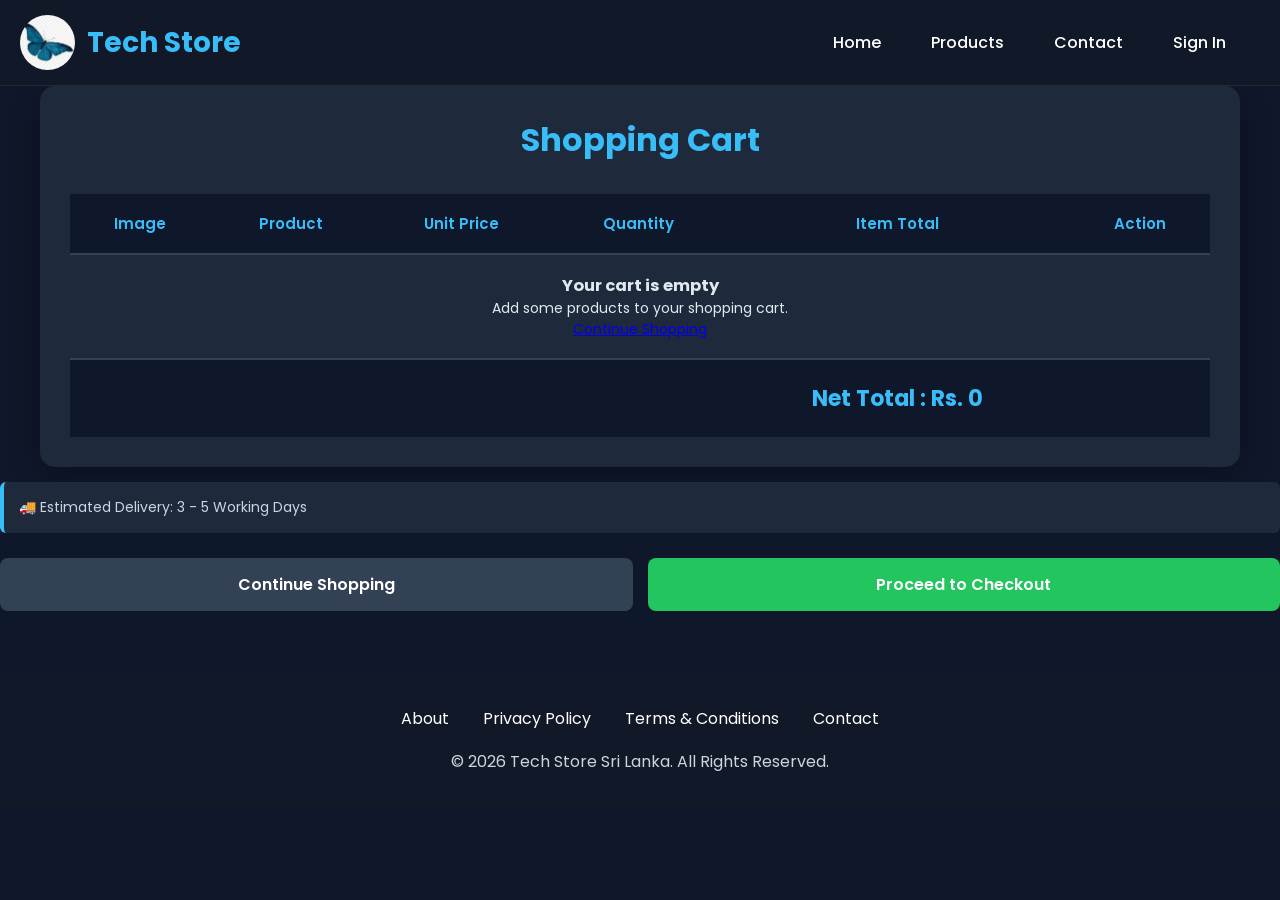
==== cart.html @ c7cad7b2 "Add files via upload" ====
<!DOCTYPE html>
<html lang="en">
<head>
    <meta charset="UTF-8">
    <meta name="viewport" content="width=device-width, initial-scale=1.0">
    <title>Shopping Cart - Tech Store</title>

    <link rel="stylesheet" href="cart.css">

    <meta
name="description"
content="Buy gaming laptops, keyboards, mice and accessories at the best prices in Sri Lanka.">

<meta
name="keywords"
content="gaming laptop sri lanka, gaming mouse, keyboard, pc accessories">

<meta
name="author"
content="Tech Store Sri Lanka">

<meta property="og:title"
      content="Tech Store Sri Lanka">

<meta property="og:description"
      content="Gaming laptops, keyboards, mice and accessories.">

<meta property="og:image"
      content="images/logo.png">

<meta property="og:url"
      content="https://yourdomain.com">

<link
rel="stylesheet"
href="https://cdnjs.cloudflare.com/ajax/libs/font-awesome/6.6.0/css/all.min.css">

<link rel="icon"
      href="images/logo.png"
      type="image/png">
</head>
<body>

<header>
    <button class="menu-toggle" id="menu-toggle" aria-label="Open Menu">
        <i class="fa-solid fa-bars"></i>
    </button>

    <div class="logo">
        <img src="images/logo.png" alt="Tech Store Logo">
        <h2>Tech Store</h2>
    </div>

<nav id="nav-menu">

        <a href="index.html">Home</a>
        <a href="products.html">Products</a>
        <a href="contact.html">Contact</a>

        <a href="signin.html" id="signin-link">
            Sign In
        </a>

        <span id="user-status"></span>

        <button id="logout-btn" style="display:none;">
            Logout
        </button>

        <a href="admin.html" id="admin-link" style="display:none;">
            Admin
        </a>
    </nav>

</header>

<div class="cart-container">

    <h1>Shopping Cart</h1>

    <table class="cart-table">

        <thead>

            <tr>

                <th>Image</th>
                <th>Product</th>
                <th>Unit Price</th>
                <th>Quantity</th>
                <th>Item Total</th>
                <th>Action</th>

            </tr>

        </thead>

        <tbody id="cart-items">

        </tbody>

        <tfoot>

            <tr>

                <td colspan="4"></td>

                <td>
                    <strong id="total">
                        Rs. 0
                    </strong>
                </td>

                <td></td>

            </tr>

        </tfoot>

    </table>

</div>



    <!-- Delivery -->
    <div class="delivery-info">
        <p>🚚 Estimated Delivery: 3 - 5 Working Days</p>
    </div>

    <!-- Buttons -->
    <div class="cart-buttons">


        <a href="index.html"
           class="continue-btn">
            Continue Shopping
        </a>

        <a href="checkout.html"
           id="checkout-link"
           class="checkout-btn">
            Proceed to Checkout
        </a>

    </div>

<footer>

    <div class="footer-links">

        <a href="about.html">About</a>

        <a href="privacy.html">Privacy Policy</a>

        <a href="terms.html">Terms & Conditions</a>

        <a href="contact.html">Contact</a>

    </div>

    <p>&copy; 2026 Tech Store Sri Lanka. All Rights Reserved.</p>

</footer>

<script src="js/menu.js"></script>
<script src="js/cart1.js"></script>

<script src="js/app.js"></script>
<script src="js/auth.js"></script>



</body>
</html>
---- cart.css ----
/* Google Font */
@import url('https://fonts.googleapis.com/css2?family=Poppins:wght@300;400;500;600;700;800&display=swap');

/* Reset */

*{
    margin:0;
    padding:0;
    box-sizing:border-box;
}

html{
    scroll-behavior:smooth;
}

body{
    font-family:'Poppins',sans-serif;
    background:#0f172a;
    color:#ffffff;
    overflow-x:hidden;
}

/* Scrollbar */

::-webkit-scrollbar{
    width:10px;
}

::-webkit-scrollbar-track{
    background:#111827;
}

::-webkit-scrollbar-thumb{
    background:#38bdf8;
    border-radius:10px;
}

::-webkit-scrollbar-thumb:hover{
    background:#0ea5e9;
}

::selection{
    background:#38bdf8;
    color:#fff;
}

/*=========================================
HEADER
=========================================*/

header{

    width:100%;

    display:flex;

    justify-content:space-between;

    align-items:center;

    padding:18px 8%;

    background:#111827;

    position:sticky;

    top:0;

    z-index:999;

    border-bottom:1px solid #1f2937;

}

/* Logo */

.logo{

    display:flex;

    align-items:center;

    gap:12px;

}

.logo img{

    width:55px;

    height:55px;

    object-fit:cover;

    border-radius:50%;

}

.logo h2{

    color:#38bdf8;

    font-size:28px;

    font-weight:700;

}

/*=========================================
Navigation
=========================================*/

nav{

    display:flex;

    align-items:center;

    gap:18px;

}

nav a{

    color:white;

    text-decoration:none;

    padding:10px 16px;

    border-radius:8px;

    transition:.3s;

    font-weight:500;

}

nav a:hover{

    background:#38bdf8;

    color:#111827;

}

#user-status{

    color:#38bdf8;

    font-weight:600;

}

#logout-btn{

    border:none;

    padding:10px 16px;

    border-radius:8px;

    background:#ef4444;

    color:white;

    cursor:pointer;

    transition:.3s;

}

#logout-btn:hover{

    background:#dc2626;

}

/*=========================================
Cart
=========================================*/

.cart-icon{
    position:relative;
}

.cart-icon a{
    position:relative;
    display:flex;
    align-items:center;
    justify-content:center;
    width:48px;
    height:48px;
    color:#fff;
    font-size:28px;
    text-decoration:none;
}

.cart-count{
    position:absolute;
    top:-6px;
    right:-6px;
    min-width:20px;
    height:20px;
    padding:0 5px;
    border-radius:50%;
    background:#ef4444;
    color:#fff;
    font-size:11px;
    font-weight:700;
    display:flex;
    justify-content:center;
    align-items:center;
    line-height:1;
}


/* ======================================== HERO SECTION ======================================== */ 
.hero{
    height: 80vh;
    background: linear-gradient(
        rgba(15,23,42,0.8),
        rgba(15,23,42,0.8)
    ),
    url("images/hero.jpg") center/cover no-repeat;
    
    display: flex;
    flex-direction: column;
    justify-content: center;
    align-items: center;
    
    text-align: center;
    padding: 20px;
}

.hero h1{

    font-size:58px;

    margin-bottom:20px;

    font-weight:700;

}

.hero p{

    font-size:22px;

    color:#d1d5db;

    margin-bottom:30px;

}

.hero button{

    padding:15px 35px;

    border:none;

    border-radius:40px;

    background:#38bdf8;

    color:#111827;

    font-size:18px;

    font-weight:600;

    cursor:pointer;

    transition:.3s;

}

.hero button:hover{

    transform:translateY(-4px);

    background:#0ea5e9;

}
/* ========================================
   CART CONTAINER
======================================== */

.cart-container {
    width: 100%;
    max-width: 1200px;
    margin: 0 auto;
    background: #1e293b;
    padding: 30px;
    border-radius: 15px;
    box-shadow: 0 10px 30px rgba(0, 0, 0, 0.3);
}


/* ========================================
   CART TITLE
======================================== */

.cart-container h1 {
    text-align: center;
    font-size: 32px;
    font-weight: 700;
    margin-bottom: 30px;
    color: #38bdf8;
}


/* ========================================
   CART TABLE WRAPPER
======================================== */

.cart-table {
    width: 100%;
    border-collapse: collapse;
    overflow: hidden;
}


/* ========================================
   TABLE HEADER
======================================== */

.cart-table thead {
    background: #0f172a;
}

.cart-table th {
    padding: 18px 15px;
    text-align: center;
    font-size: 15px;
    font-weight: 600;
    color: #38bdf8;
    border-bottom: 2px solid #334155;
}


/* ========================================
   TABLE BODY
======================================== */

.cart-table tbody tr {
    border-bottom: 1px solid #334155;
    transition: 0.3s ease;
}

.cart-table tbody tr:hover {
    background: #263449;
}

.cart-table td {
    padding: 18px 15px;
    text-align: center;
    vertical-align: middle;
    color: #e2e8f0;
    font-size: 14px;
}


/* ========================================
   PRODUCT IMAGE
======================================== */

.cart-table td img {
    width: 80px;
    height: 80px;
    object-fit: contain;
    border-radius: 10px;
    background: #ffffff;
    padding: 5px;
    display: block;
    margin: auto;
}


/* ========================================
   PRODUCT NAME
======================================== */

.cart-table td:nth-child(2) {
    font-weight: 600;
    color: #ffffff;
}


/* ========================================
   PRICE
======================================== */

.cart-table td:nth-child(3),
.cart-table td:nth-child(5) {
    color: #38bdf8;
    font-weight: 600;
}


/* ========================================
   QUANTITY AREA
======================================== */

.cart-table td:nth-child(4) {
    white-space: nowrap;
}


/* Quantity Buttons */

.cart-table td:nth-child(4) button {
    width: 32px;
    height: 32px;
    border: none;
    border-radius: 6px;
    background: #38bdf8;
    color: #0f172a;
    font-size: 18px;
    font-weight: 700;
    cursor: pointer;
    transition: 0.3s ease;
}

.cart-table td:nth-child(4) button:hover {
    background: #0ea5e9;
    transform: scale(1.05);
}


/* Quantity Number */

.cart-table td:nth-child(4) span {
    display: inline-block;
    min-width: 35px;
    font-size: 16px;
    font-weight: 600;
    color: #ffffff;
}


/* ========================================
   REMOVE BUTTON
======================================== */

.cart-table td:last-child button {
    padding: 9px 15px;
    border: none;
    border-radius: 6px;
    background: #ef4444;
    color: #ffffff;
    font-family: 'Poppins', sans-serif;
    font-size: 13px;
    font-weight: 600;
    cursor: pointer;
    transition: 0.3s ease;
}

.cart-table td:last-child button:hover {
    background: #dc2626;
    transform: translateY(-2px);
}


/* ========================================
   TABLE FOOTER
======================================== */

.cart-table tfoot {
    background: #0f172a;
}

.cart-table tfoot td {
    padding: 22px 15px;
    border-top: 2px solid #334155;
}


/* TOTAL */

#total {
    color: #38bdf8;
    font-size: 22px;
    font-weight: 700;
    white-space: nowrap;
}


/* ========================================
   EMPTY CART MESSAGE
======================================== */

.empty-cart {
    text-align: center;
    padding: 50px 20px;
    color: #94a3b8;
    font-size: 18px;
}





/* ========================================
   SMOOTH SCROLL
======================================== */

html {
    scroll-behavior: smooth;
}


/* ========================================
   SCROLLBAR
======================================== */

::-webkit-scrollbar {
    width: 8px;
    height: 8px;
}

::-webkit-scrollbar-track {
    background: #0f172a;
}

::-webkit-scrollbar-thumb {
    background: #38bdf8;
    border-radius: 10px;
}

::-webkit-scrollbar-thumb:hover {
    background: #0ea5e9;
}

/*=========================================
FOOTER
=========================================*/

footer{
    background:#111827;
    text-align:center;
    padding:35px;
    margin-top:60px;
}

.footer-links{
    margin-bottom:18px;
}

.footer-links a{
    color:#fff;
    text-decoration:none;
    margin:0 15px;
}

.footer-links a:hover{
    color:#38bdf8;
}

footer p{
    color:#cbd5e1;
}


/*=========================================
Buttons
=========================================*/

button{

    transition:.3s;
cursor: pointer;
}

button:hover{

    transform:translateY(-2px);

}


.buy-btn {
    background: #22c55e;
    color: white;
    padding: 15px 30px;
    border: none;
    border-radius: 10px;
    cursor: pointer;
    font-size: 18px;
}


/* ========================================
   DELIVERY INFORMATION
======================================== */

.delivery-info {
    margin: 15px 0;
    padding: 15px;
    background: #1e293b;
    border-left: 4px solid #38bdf8;
    border-radius: 6px;
}

.delivery-info p {
    margin: 0;
    color: #cbd5e1;
    font-size: 14px;
}


/* ========================================
   CART BUTTONS
======================================== */

.cart-buttons {
    display: flex;
    gap: 15px;
    margin-top: 25px;
}

.cart-buttons a {
    flex: 1;
    padding: 14px 20px;
    text-align: center;
    text-decoration: none;
    border-radius: 8px;
    font-weight: 600;
    transition: 0.3s ease;
}


/* CHECKOUT BUTTON */

.checkout-btn {
    background: #22c55e;
    color: white;
}

.checkout-btn:hover {
    background: #16a34a;
    transform: translateY(-2px);
}


/* CONTINUE SHOPPING BUTTON */

.continue-btn {
    background: #334155;
    color: white;
}

.continue-btn:hover {
    background: #475569;
    transform: translateY(-2px);
}

/*=========================================
LOADER
=========================================*/

.loader{
    width:60px;
    height:60px;
    border:6px solid #334155;
    border-top:6px solid #38bdf8;
    border-radius:50%;
    animation:spin 1s linear infinite;
    margin:100px auto;
}

@keyframes spin{
    100%{
        transform:rotate(360deg);
    }
}



/*=========================================
UTILITY CLASSES
=========================================*/

.text-center{
    text-align:center;
}

.mt-20{
    margin-top:20px;
}

.mt-40{
    margin-top:40px;
}

.mb-20{
    margin-bottom:20px;
}

.mb-40{
    margin-bottom:40px;
}

.hidden{
    display:none;
}

.flex{
    display:flex;
}

.space-between{
    justify-content:space-between;
}

.align-center{
    align-items:center;
}


/* ========================================
   EXTRA SMALL DEVICES
======================================== */

@media (max-width: 480px) {

    
   

    .cart-table {
        min-width: 650px;
    }

    .delivery-info {
        padding: 12px;
    }

    .delivery-info p {
        font-size: 13px;
    }

    #total {
        font-size: 17px;
    }
}


/* ===========================
   AMAZON STYLE MOBILE HEADER
=========================== */

header{
    display:flex;
    align-items:center;
    justify-content:space-between;
    position:sticky;
    top:0;
    background:#111827;
    padding:15px 20px;
    z-index:999;
}

.menu-toggle{
    display:none;
    background:none;
    border:none;
    color:white;
    font-size:28px;
    cursor:pointer;
}

.cart-icon{
    position:relative;
}

.cart-icon a{
    color:white;
    font-size:28px;
    text-decoration:none;
}

.cart-count{
    position:absolute;
    top:-8px;
    right:-10px;
    min-width:20px;
    height:20px;
    background:#ef4444;
    color:#fff;
    border-radius:50%;
    display:flex;
    justify-content:center;
    align-items:center;
    font-size:11px;
    font-weight:bold;
}

/* Mobile */

@media(max-width:768px){

    .menu-toggle{
        display:block;
    }

    .logo{
        flex:1;
        justify-content:center;
    }

    .logo h2{
        font-size:22px;
    }

    .logo img{
        width:40px;
        height:40px;
    }

    nav{
        position:fixed;
        top:70px;
        left:-100%;
        width:260px;
        height:100vh;
        background:#111827;
        display:flex;
        flex-direction:column;
        align-items:flex-start;
        padding:20px;
        transition:.35s ease;
        gap:5px;
        z-index:998;
    }

    nav.active{
        left:0;
    }

    nav a,
    #logout-btn{
        width:100%;
        padding:15px;
        text-align:left;
    }

    .cart-icon a{
        font-size:26px;
    }

     /* Cart */

    .cart-container {
        padding: 15px;
    }

    .cart-container h1 {
        font-size: 24px;
    }

    /* Enable horizontal scrolling */
    .cart-container {
        overflow-x: auto;
    }

    .cart-table {
        min-width: 700px;
    }

    .cart-table th,
    .cart-table td {
        padding: 12px;
        font-size: 13px;
    }

    .cart-table td img {
        width: 60px;
        height: 60px;
    }

    .cart-table td:nth-child(4) button {
        width: 28px;
        height: 28px;
        font-size: 16px;
    }

    #total {
        font-size: 18px;
    }

    /* Buttons */

    .cart-buttons {
        flex-direction: column;
    }

    .cart-buttons a {
        width: 100%;
    }

    /* Footer */

    .footer-links {
        display: flex;
        flex-direction: column;
        gap: 10px;
    }

    .footer-links a {
        margin: 0;
    }

    footer {
        padding: 25px 15px;
    }

    /* Images */

    img {
        max-width: 100%;
        height: auto;
    }
}
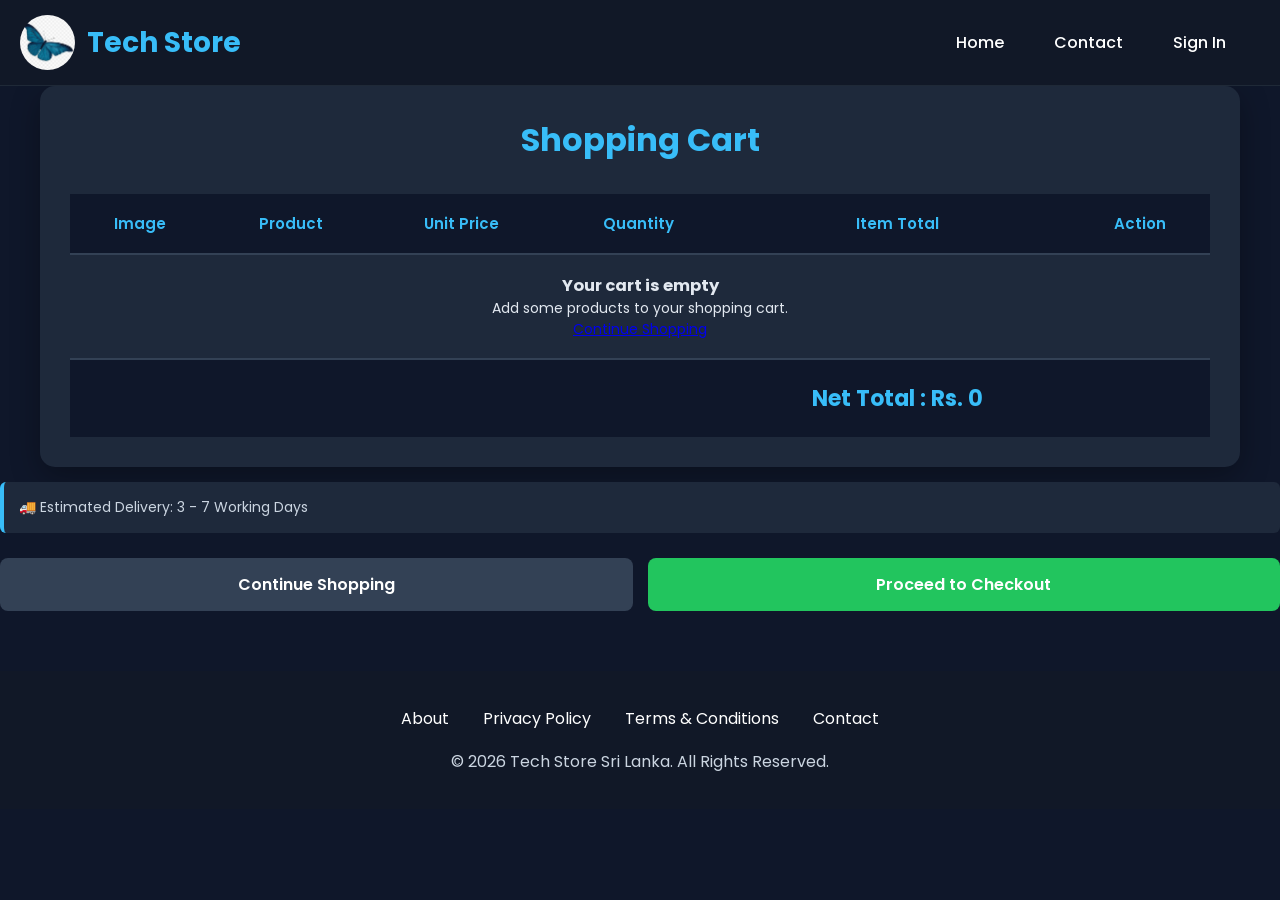
==== commit 16ffcf05: "Update cart.html" ====
--- a/cart.html
+++ b/cart.html
@@ -54,7 +54,7 @@
 <nav id="nav-menu">
 
         <a href="index.html">Home</a>
-        <a href="products.html">Products</a>
+       <!-- <a href="products.html">Products</a>-->
         <a href="contact.html">Contact</a>
 
         <a href="signin.html" id="signin-link">
@@ -125,7 +125,7 @@
 
     <!-- Delivery -->
     <div class="delivery-info">
-        <p>🚚 Estimated Delivery: 3 - 5 Working Days</p>
+        <p>🚚 Estimated Delivery: 3 - 7 Working Days</p>
     </div>
 
     <!-- Buttons -->
@@ -172,4 +172,4 @@
 
 
 </body>
-</html>+</html>
